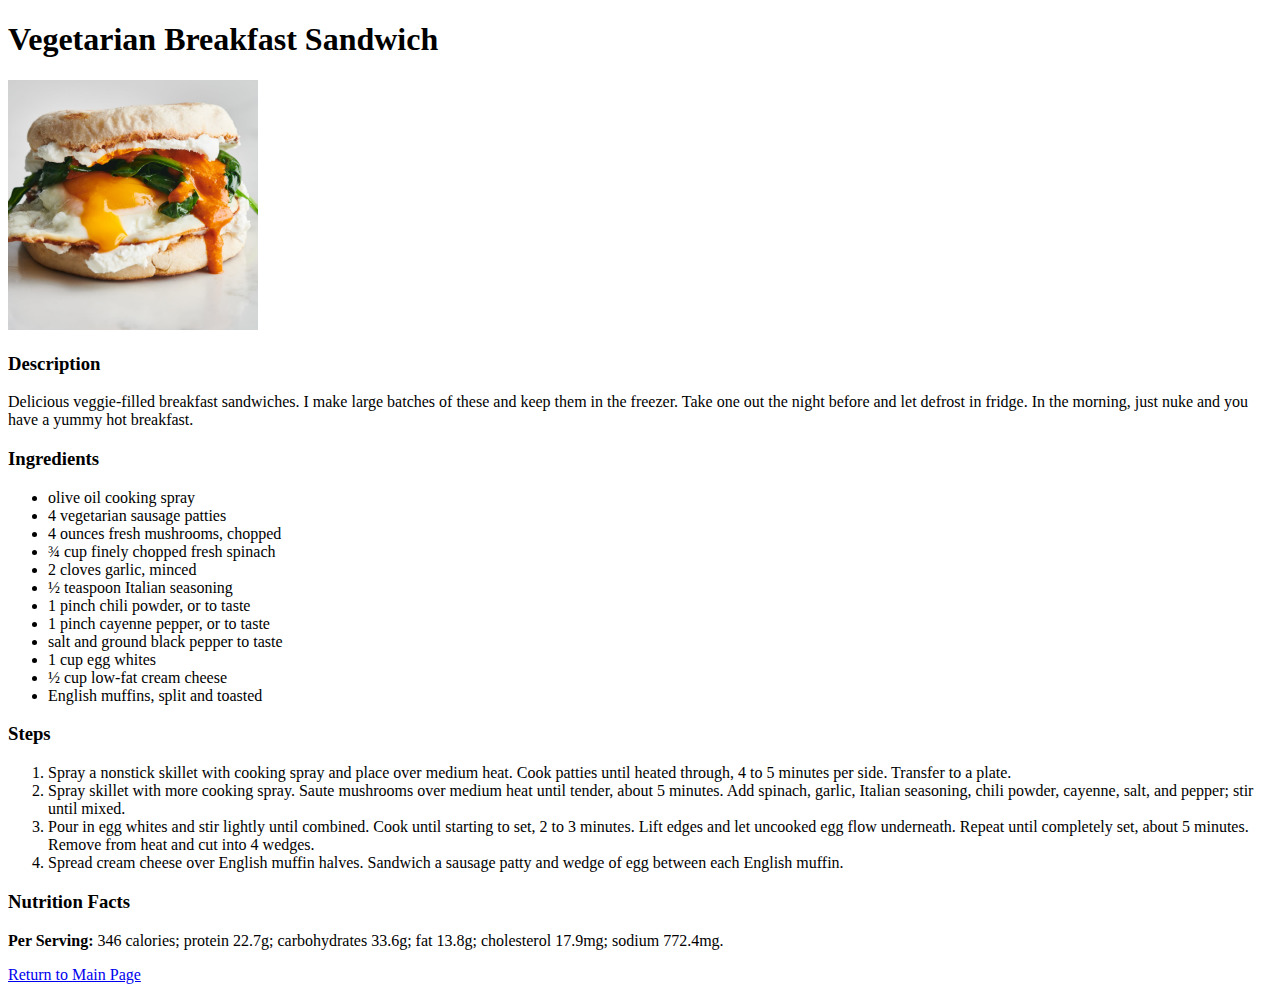
==== recipes/breakfast.html @ d21d3b18 "Adding webpages" ====
<!DOCTYPE html>
<html lang="en">
<head>
    <meta charset="UTF-8">
    <meta http-equiv="X-UA-Compatible" content="IE=edge">
    <meta name="viewport" content="width=device-width, initial-scale=1.0">
    <title>Breakfast</title>
</head>
<body>
    <h1>Vegetarian Breakfast Sandwich</h1>
    <img src="../images/sandwich.jpeg" width="250" height="250" alt="Breakfast Sandwich Picture">

    <h3>Description</h3>
    <p>Delicious veggie-filled breakfast sandwiches. I make large batches of these and keep them in the freezer. Take one out the night before and let defrost in fridge. In the morning, just nuke and you have a yummy hot breakfast.</p>

    <h3>Ingredients</h3>
    <ul>
        <li>olive oil cooking spray</li>
        <li>4 vegetarian sausage patties</li>
        <li>4 ounces fresh mushrooms, chopped</li>
        <li>¾ cup finely chopped fresh spinach</li>
        <li>2 cloves garlic, minced</li>
        <li>½ teaspoon Italian seasoning</li>
        <li>1 pinch chili powder, or to taste</li>
        <li>1 pinch cayenne pepper, or to taste</li>
        <li>salt and ground black pepper to taste</li>
        <li>1 cup egg whites</li>
        <li>½ cup low-fat cream cheese</li>
        <li>English muffins, split and toasted</li>
    </ul>

    <h3>Steps</h3>
    <ol>
        <li>Spray a nonstick skillet with cooking spray and place over medium heat. Cook patties until heated through, 4 to 5 minutes per side. Transfer to a plate.</li>
        <li>Spray skillet with more cooking spray. Saute mushrooms over medium heat until tender, about 5 minutes. Add spinach, garlic, Italian seasoning, chili powder, cayenne, salt, and pepper; stir until mixed.
        </li>
        <li>Pour in egg whites and stir lightly until combined. Cook until starting to set, 2 to 3 minutes. Lift edges and let uncooked egg flow underneath. Repeat until completely set, about 5 minutes. Remove from heat and cut into 4 wedges.</li>
        <li>Spread cream cheese over English muffin halves. Sandwich a sausage patty and wedge of egg between each English muffin.</li>
    </ol>

    <h3>Nutrition Facts</h3>
    <p><strong>Per Serving:</strong> 346 calories; protein 22.7g; carbohydrates 33.6g; fat 13.8g; cholesterol 17.9mg; sodium 772.4mg.</p>

    <a href="../index.html">Return to Main Page</a>
</body>
</html>
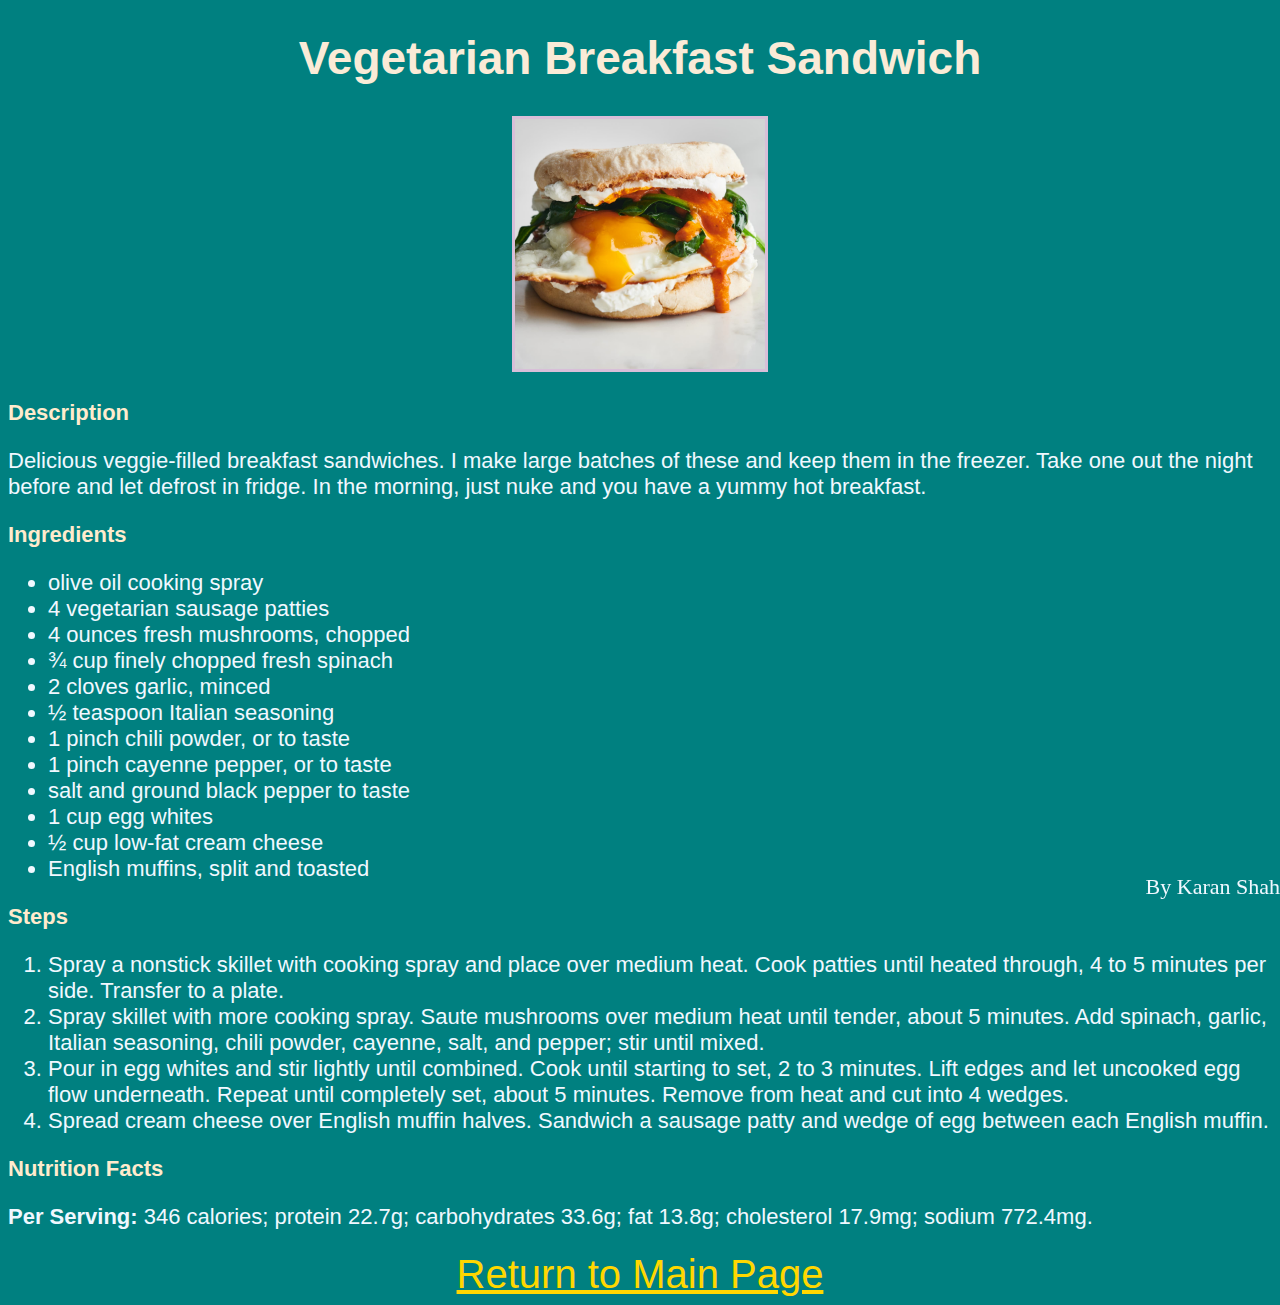
==== commit 7a8ba8e2: "adding a css file" ====
--- a/recipes/breakfast.html
+++ b/recipes/breakfast.html
@@ -5,10 +5,11 @@
     <meta http-equiv="X-UA-Compatible" content="IE=edge">
     <meta name="viewport" content="width=device-width, initial-scale=1.0">
     <title>Breakfast</title>
+    <link rel="stylesheet" href="../style.css">
 </head>
 <body>
     <h1>Vegetarian Breakfast Sandwich</h1>
-    <img src="../images/sandwich.jpeg" width="250" height="250" alt="Breakfast Sandwich Picture">
+    <img src="../images/sandwich.jpeg" alt="Breakfast Sandwich Picture" width="250px" height="250px">
 
     <h3>Description</h3>
     <p>Delicious veggie-filled breakfast sandwiches. I make large batches of these and keep them in the freezer. Take one out the night before and let defrost in fridge. In the morning, just nuke and you have a yummy hot breakfast.</p>
@@ -28,6 +29,7 @@
         <li>½ cup low-fat cream cheese</li>
         <li>English muffins, split and toasted</li>
     </ul>
+    
 
     <h3>Steps</h3>
     <ol>
@@ -42,5 +44,8 @@
     <p><strong>Per Serving:</strong> 346 calories; protein 22.7g; carbohydrates 33.6g; fat 13.8g; cholesterol 17.9mg; sodium 772.4mg.</p>
 
     <a href="../index.html">Return to Main Page</a>
+    <footer>
+        By Karan Shah
+    </footer>
 </body>
 </html>--- a/style.css
+++ b/style.css
@@ -0,0 +1,58 @@
+* {
+    background-color: teal;
+    text-align: center;
+    font-size: 22px;
+}
+
+.imageSizes {
+    width: 500px;
+    height: 250px;
+}
+
+.center {
+    display: block;
+    margin-left: auto;
+    margin-right: auto;
+}
+
+img {
+    border: 3px solid thistle;
+}
+
+h1 {
+    font-family:'Lucida Sans', 'Lucida Sans Regular', 'Lucida Grande', 'Lucida Sans Unicode', Geneva, Verdana, sans-serif;
+    font-size: 46px;
+    color:antiquewhite;
+}
+
+a {
+    color:gold;
+    font-family:'Trebuchet MS', 'Lucida Sans Unicode', 'Lucida Grande', 'Lucida Sans', Arial, sans-serif;
+    font-size: 40px;
+}
+
+h3 {
+    color: blanchedalmond;
+    font-family: Arial, Helvetica, sans-serif;
+    text-align: left;
+}
+
+p, 
+li {
+    color: aliceblue;
+    font-family: 'Gill Sans', 'Gill Sans MT', Calibri, 'Trebuchet MS', sans-serif;
+    text-align: left;
+}
+
+ul, 
+ol {
+    color:aliceblue;
+    text-align: left;
+}
+
+footer {
+    color:aliceblue;
+    position:fixed;
+    right: 0px;
+    bottom: 0%;
+}
